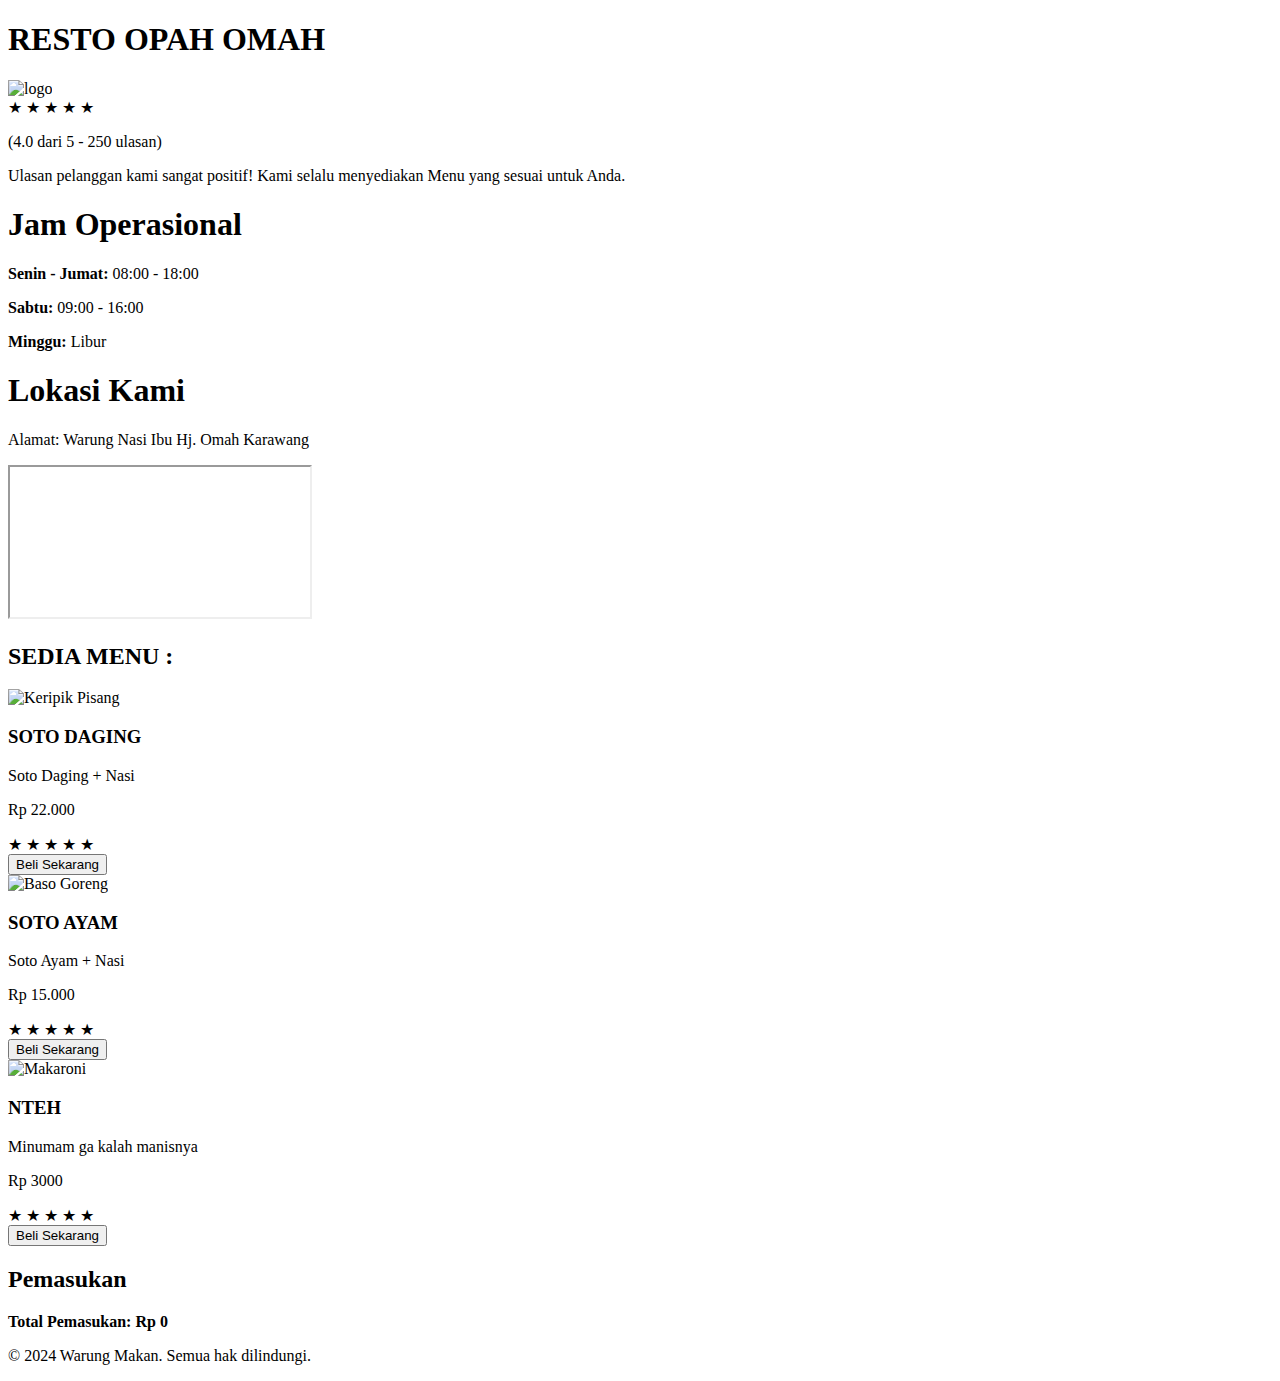
==== index.html @ 414d12e5 "Update index.html" ====
<!DOCTYPE html>
<html lang="id">
<head>
    <meta charset="UTF-8">
    <meta name="viewport" content="width=device-width, initial-scale=1.0">
    <title>RESTO OPAH OMAH</title>
    <link rel="stylesheet" href="style.css">
</head>
    <script type="application/ld+json">
{
  "@context": "https://schema.org",
  "@type": "LocalBusiness",
  "name": "RESTO OPAH OMAH",
  "image": "https://1.bp.blogspot.com/-B6lokoQw8ZI/Vt_gXX4jRxI/AAAAAAAABak/sBp-LtEyVYI/s1600/rumah%2Bmakan%2B2.jpg",
  "@id": "",
  "url": "https://mzaa185.github.io/RESTO-OPAH-OMAH/",
  "telephone": "+62-822-9981-2005",
  "priceRange": "15000-22000",
  "address": {
    "@type": "PostalAddress",
    "streetAddress": "Tangerang",
    "addressLocality": "Tangerang",
    "postalCode": "15138",
    "addressCountry": ""
  }  
}
</script>
   
<body>
    <style>
        body{
            background-image:url(ngide.png)
        }
        
    </style>
    <header>
        <!-- Tentang Toko -->
    <div class="container section">
        <h1>RESTO OPAH OMAH</h1>
        <img src="https://1.bp.blogspot.com/-B6lokoQw8ZI/Vt_gXX4jRxI/AAAAAAAABak/sBp-LtEyVYI/s1600/rumah%2Bmakan%2B2.jpg" class="gambar" alt="logo">
        <div>
            <div class="rating">
                <div>
                    <span>&#9733;</span>
                    <span>&#9733;</span>
                    <span>&#9733;</span>
                    <span>&#9733;</span>
                    <span>&#9733;</span>
                </div>
                <p class="reviews">(4.0 dari 5 - 250 ulasan)</p>
            </div>
        </div>
        <p>Ulasan pelanggan kami sangat positif! Kami selalu menyediakan Menu yang sesuai untuk Anda.</p>
    </div>
    </header>
    <div class="container section">
        <h1>Jam Operasional</h1>
        <div class="operational-hours">
            <p><strong>Senin - Jumat:</strong> 08:00 - 18:00</p>
            <p><strong>Sabtu:</strong> 09:00 - 16:00</p>
            <p><strong>Minggu:</strong> Libur</p>
        </div>
    </div>
     <!-- Lokasi Bisnis -->
    <div class="container section">
        <h1>Lokasi Kami</h1>
        <p>Alamat: Warung Nasi Ibu Hj. Omah Karawang</p>
        <div class="map-container">
            <iframe 
                src="https://www.google.com/maps/embed?pb=!1m18!1m12!1m3!1d3958.281101320978!2d107.61912291538463!3d-7.327468974248202!2m3!1f0!2f0!3f0!3m2!1i1024!2i768!4f13.1!3m3!1m2!1s0x2e68e97c14e98c1f%3A0x123456789abcdef!2sAlamat%20Bisnis%20Anda!5e0!3m2!1sid!2sid!4v1694951999999!5m2!1sid!2sid" 
                allowfullscreen=""
                loading="lazy"
                referrerpolicy="no-referrer-when-downgrade">
            </iframe>
        </div>
    </div>
    <main>
        <div class="product-list" id="product-list">
            <!-- Daftar produk akan ditambahkan di sini -->
            <h2>SEDIA MENU : </h2>
            <div class="product">
                <div class="product-item">
                    <img src="https://asset.kompas.com/crops/FJsfTo1_vUpYO-lLGU94wLyIJJ8=/3x0:700x465/750x500/data/photo/2020/06/21/5eef911260b5c.jpg" alt="Keripik Pisang">
                    <h3>SOTO DAGING</h3>
                    <p>Soto Daging + Nasi<p>
                    <p class="price">Rp 22.000</p>
                    <div class="rating">
                        <span>&#9733;</span>
                        <span>&#9733;</span>
                        <span>&#9733;</span>
                        <span>&#9733;</span>
                        <span>&#9733;</span>
                    </div>
                    <button class="buy-now" onclick="buyNow('SOTO DAGING', 22000)">Beli Sekarang</button>
                </div>
                <div class="product-item">
                    <img src="https://img.freepik.com/premium-photo/soto-ayam-is-typical-indonesian-food-form-kind-chicken-soup-with-yellowish-sauce_431906-2767.jpg?w=2000" alt="Baso Goreng">
                    <h3>SOTO AYAM</h3>
                    <p>Soto Ayam + Nasi</p>
                    <p class="price">Rp 15.000</p>
                    <div class="rating">
                        <span>&#9733;</span>
                        <span>&#9733;</span>
                        <span>&#9733;</span>
                        <span>&#9733;</span>
                        <span>&#9733;</span>
                    </div>
                    <button class="buy-now" onclick="buyNow('SOTO AYAM', 15000)">Beli Sekarang</button>
                </div>
                <div class="product-item">
                    <img src="https://d1vbn70lmn1nqe.cloudfront.net/prod/wp-content/uploads/2021/06/15093247/Ketahui-Fakta-Es-Teh-Manis.jpg" alt="Makaroni">
                    <h3>NTEH</h3>
                    <p>Minumam ga kalah manisnya</p>
                    <p class="price">Rp 3000</p>
                    <div class="rating">
                        <span>&#9733;</span>
                        <span>&#9733;</span>
                        <span>&#9733;</span>
                        <span>&#9733;</span>
                        <span>&#9733;</span>
                    </div>
                    <button class="buy-now" onclick="buyNow('NTEH', 3000)">Beli Sekarang</button>
                </div>
        </div>
        <div class="container section">
            <h2>Pemasukan</h2>
            <p id="income" style="font-weight: bold;">Total Pemasukan: Rp 0</p>
        </div>
    </main>
    <footer>
        <p>&copy; 2024 Warung Makan. Semua hak dilindungi.</p>
    </footer>
    <script src="script.js"></script>
</body>
</html>
<script>
    let cart = [];
    let total = 0;
    let income = 0;
    function addToCart(productName, price) {
        cart.push({ name: productName, price: price });
        total += price;
        income += price;
        // Update keranjang di halaman
        updateCart();
    }
    function buyNow(productName, price) {
        income += price;
        alert(`Anda telah membeli ${productName} seharga Rp ${price.toLocaleString()}. Terima kasih atas pembeliannya!`);
        // Update pemasukan
        updateIncome();
    }
    function updateCart() {
        const cartList = document.getElementById('cart');
        const totalElement = document.getElementById('total');
        cartList.innerHTML = '';
        cart.forEach(item => {
            const listItem = document.createElement('li');
            listItem.textContent = `${item.name} - Rp ${item.price.toLocaleString()}`;
            cartList.appendChild(listItem);
        });
        totalElement.textContent = `Total: Rp ${total.toLocaleString()}`;
        // Update pemasukan
        updateIncome();
    }
    function updateIncome() {
        const incomeElement = document.getElementById('income');
        incomeElement.textContent = `Total Pemasukan: Rp ${income.toLocaleString()}`;
    }
</script>
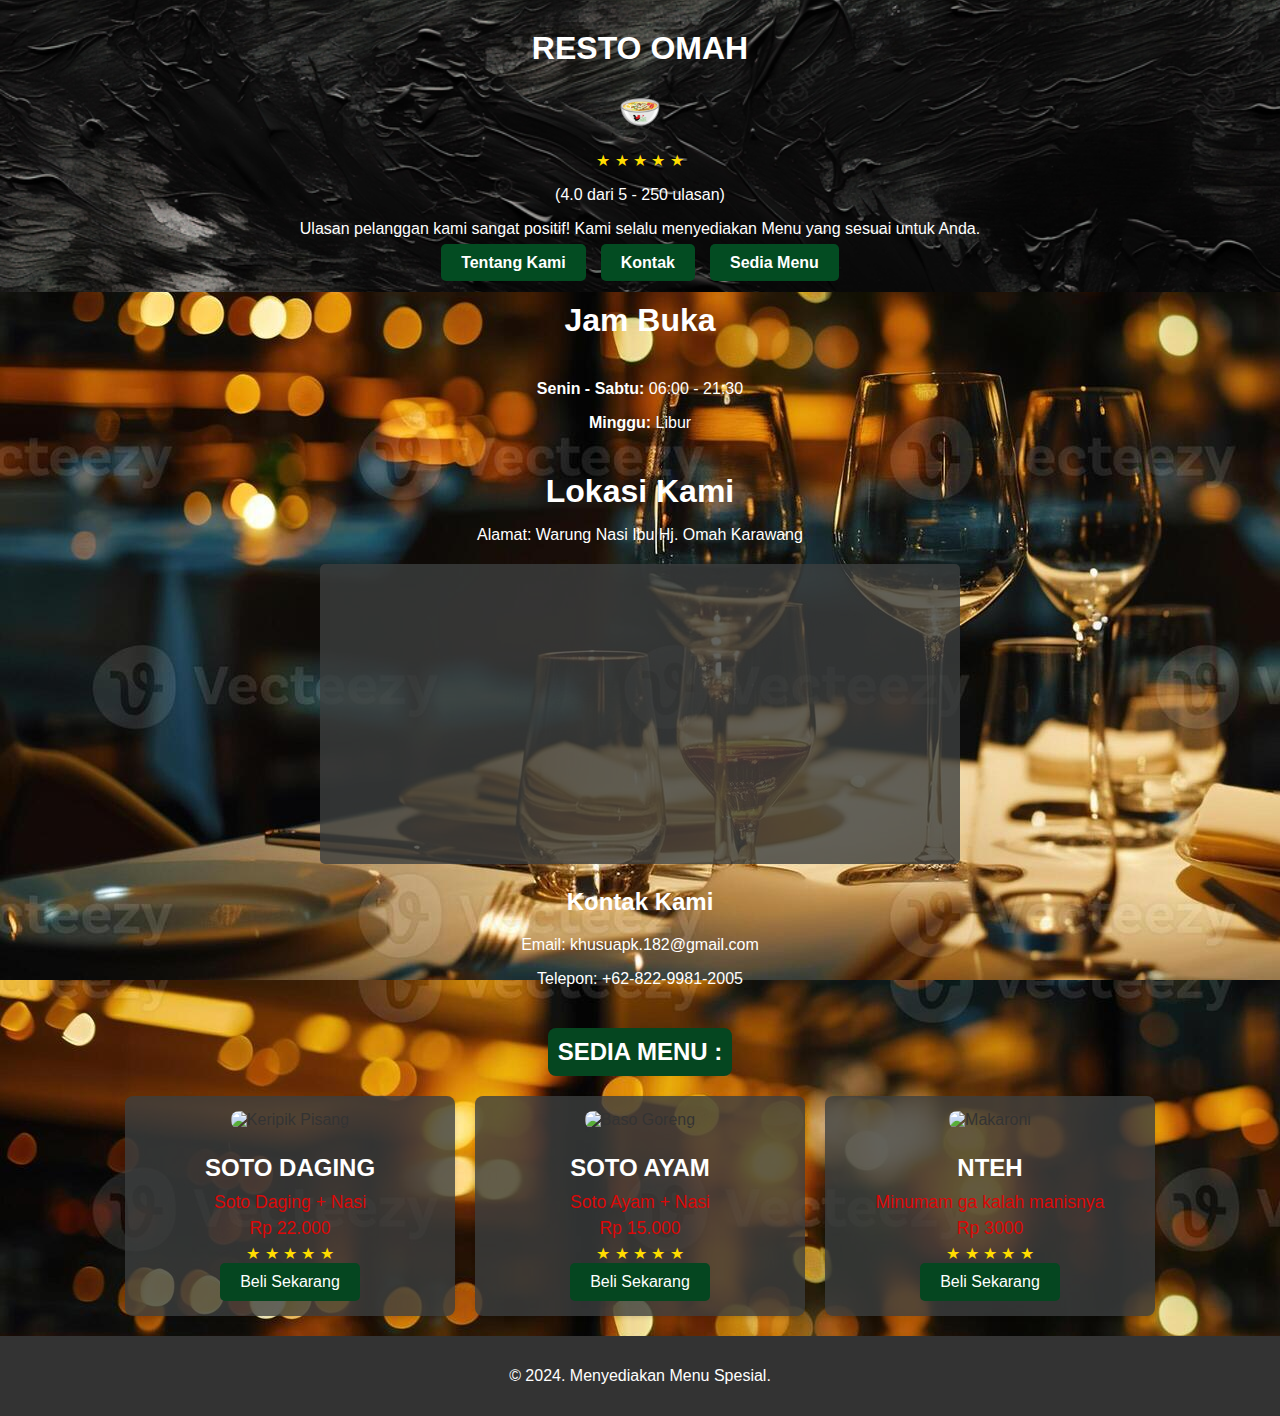
==== commit 0784cba2: "Add files via upload" ====
--- a/index.html
+++ b/index.html
@@ -4,9 +4,9 @@
     <meta charset="UTF-8">
     <meta name="viewport" content="width=device-width, initial-scale=1.0">
     <title>RESTO OPAH OMAH</title>
-    <link rel="stylesheet" href="style.css">
+    <link rel="stylesheet" href="style1.css">
 </head>
-    <script type="application/ld+json">
+<script type="application/ld+json">
 {
   "@context": "https://schema.org",
   "@type": "LocalBusiness",
@@ -25,19 +25,99 @@
   }  
 }
 </script>
+<script type="application/ld+json">
+    {
+      "@context": "https://schema.org/ ",
+      "@type": "Person",
+      "name": "Agus Ahmad Muzaki",
+      "url": "https://mzaa185.github.io/RESTO-OPAH-OMAH/",
+      "image": "https://futscore.com/phpthumb/phpThumb.php?w=262&h=349&q=80&far=1&bg=EEEEEE&f=png&src=..%2Fupload%2Fphoto%2Fplayers_plphoto_tsx1622702416.jpg&hash=7b0c4cedff52a58eb12d0d2dbbc40ac7"
+    }
+</script>
+<script type="application/ld+json">
+{
+  "@context": "https://schema.org/", 
+  "@type": "Product", 
+  "name": "SOTO DAGING",
+  "image": "https://asset.kompas.com/crops/FJsfTo1_vUpYO-lLGU94wLyIJJ8=/3x0:700x465/750x500/data/photo/2020/06/21/5eef911260b5c.jpg",
+  "aggregateRating": {
+    "@type": "AggregateRating",
+    "ratingValue": "4.5",
+    "ratingCount": "150"
+  }
+}
+</script>
+<script type="application/ld+json">
+{
+  "@context": "https://schema.org/", 
+  "@type": "Product", 
+  "name": "SOTO AYAM",
+  "image": "https://img.freepik.com/premium-photo/soto-ayam-is-typical-indonesian-food-form-kind-chicken-soup-with-yellowish-sauce_431906-2767.jpg?w=2000",
+  "aggregateRating": {
+    "@type": "AggregateRating",
+    "ratingValue": "4.7",
+    "ratingCount": "200"
+  }
+}
+</script>
+<script type="application/ld+json">
+{
+  "@context": "https://schema.org/", 
+  "@type": "Product", 
+  "name": "NTEH",
+  "image": "https://d1vbn70lmn1nqe.cloudfront.net/prod/wp-content/uploads/2021/06/15093247/Ketahui-Fakta-Es-Teh-Manis.jpg",
+  "aggregateRating": {
+    "@type": "AggregateRating",
+    "ratingValue": "4.2",
+    "ratingCount": "100"
+  }
+}
+</script>
+<script type="application/ld+json">
+{
+      "@context": "https://schema.org/", 
+      "@type": "Ulasan",
+      "nama_produk": "SOTO DAGING",
+      "nama_pengulas": "Anaalouis",
+      "rating": 5,
+      "tanggal": "2024-12-10",
+      "komentar": "Daging yang empuk dan kuah yang gurih."
+    },
+</script>
+<script type="application/ld+json">
+{
+      "@context": "https://schema.org/", 
+  	  "@type": "Ulasan",
+      "nama_produk": "SOTO AYAM",
+      "nama_pengulas": "Sukaiii",
+      "rating": 4,
+      "tanggal": "2024-12-15",
+      "komentar": "Ayam yang empuk dan mantap."
+    },
+</script>
+<script type="application/ld+json">
+{
+      "@context": "https://schema.org/", 
+      "@type": "Ulasan",
+  		"nama_produk": "NTEH",
+      "nama_pengulas": "Zanaaa",
+      "rating": 3,
+      "tanggal": "2024-12-17",
+      "komentar": "Manis yang pas."
+}
+</script>
    
 <body>
     <style>
         body{
-            background-image:url(ngide.png)
+            background-image:url(z.png)
         }
-        
     </style>
     <header>
         <!-- Tentang Toko -->
     <div class="container section">
-        <h1>RESTO OPAH OMAH</h1>
-        <img src="https://1.bp.blogspot.com/-B6lokoQw8ZI/Vt_gXX4jRxI/AAAAAAAABak/sBp-LtEyVYI/s1600/rumah%2Bmakan%2B2.jpg" class="gambar" alt="logo">
+        <h1>RESTO OMAH</h1>
+        <img src="ayam.png" class="gambar" alt="logo">
         <div>
             <div class="rating">
                 <div>
@@ -52,17 +132,23 @@
         </div>
         <p>Ulasan pelanggan kami sangat positif! Kami selalu menyediakan Menu yang sesuai untuk Anda.</p>
     </div>
+    <nav>
+        <ul>
+            <li><a href="#about">Tentang Kami</a></li>
+            <li><a href="#contact">Kontak</a></li>
+            <li><a href="#products">Sedia Menu</a></li>
+        </ul>
+    </nav>
     </header>
-    <div class="container section">
-        <h1>Jam Operasional</h1>
+    <div class="jam" id="about">
+        <h1>Jam Buka</h1>
         <div class="operational-hours">
-            <p><strong>Senin - Jumat:</strong> 08:00 - 18:00</p>
-            <p><strong>Sabtu:</strong> 09:00 - 16:00</p>
+            <p><strong>Senin - Sabtu:</strong> 06:00 - 21:30</p>
             <p><strong>Minggu:</strong> Libur</p>
         </div>
     </div>
      <!-- Lokasi Bisnis -->
-    <div class="container section">
+     <div class="about" id="about"></div>
         <h1>Lokasi Kami</h1>
         <p>Alamat: Warung Nasi Ibu Hj. Omah Karawang</p>
         <div class="map-container">
@@ -74,8 +160,14 @@
             </iframe>
         </div>
     </div>
+
+    <section id="contact" class="container">
+        <h2>Kontak Kami</h2>
+        <p>Email: khusuapk.182@gmail.com</p>
+        <p>Telepon: +62-822-9981-2005</p>
+    </section>
     <main>
-        <div class="product-list" id="product-list">
+        <div class="products" id="products">
             <!-- Daftar produk akan ditambahkan di sini -->
             <h2>SEDIA MENU : </h2>
             <div class="product">
@@ -91,7 +183,7 @@
                         <span>&#9733;</span>
                         <span>&#9733;</span>
                     </div>
-                    <button class="buy-now" onclick="buyNow('SOTO DAGING', 22000)">Beli Sekarang</button>
+                    <button class="buy-now" onclick="addToCart('SOTO DAGING', 22000)">Beli Sekarang</button>
                 </div>
                 <div class="product-item">
                     <img src="https://img.freepik.com/premium-photo/soto-ayam-is-typical-indonesian-food-form-kind-chicken-soup-with-yellowish-sauce_431906-2767.jpg?w=2000" alt="Baso Goreng">
@@ -105,7 +197,7 @@
                         <span>&#9733;</span>
                         <span>&#9733;</span>
                     </div>
-                    <button class="buy-now" onclick="buyNow('SOTO AYAM', 15000)">Beli Sekarang</button>
+                    <button class="buy-now" onclick="addToCart('SOTO AYAM', 15000)">Beli Sekarang</button>
                 </div>
                 <div class="product-item">
                     <img src="https://d1vbn70lmn1nqe.cloudfront.net/prod/wp-content/uploads/2021/06/15093247/Ketahui-Fakta-Es-Teh-Manis.jpg" alt="Makaroni">
@@ -119,52 +211,24 @@
                         <span>&#9733;</span>
                         <span>&#9733;</span>
                     </div>
-                    <button class="buy-now" onclick="buyNow('NTEH', 3000)">Beli Sekarang</button>
-                </div>
-        </div>
-        <div class="container section">
-            <h2>Pemasukan</h2>
-            <p id="income" style="font-weight: bold;">Total Pemasukan: Rp 0</p>
-        </div>
+                    <button class="buy-now" onclick="addToCart('NTEH', 3000)">Beli Sekarang</button>
+                </div>
+        </div>
+
     </main>
     <footer>
-        <p>&copy; 2024 Warung Makan. Semua hak dilindungi.</p>
+        <p>&copy; 2024. Menyediakan Menu Spesial.</p>
+        </section>
     </footer>
     <script src="script.js"></script>
 </body>
 </html>
+
 <script>
-    let cart = [];
-    let total = 0;
-    let income = 0;
-    function addToCart(productName, price) {
-        cart.push({ name: productName, price: price });
-        total += price;
-        income += price;
-        // Update keranjang di halaman
-        updateCart();
+    function addToCart(productName, productPrice) {
+        alert(`Anda telah memilih ${productName} seharga Rp ${productPrice.toLocaleString('id-ID')}`);
+        // Tambahkan logika lain, seperti menambahkan produk ke keranjang belanja
     }
-    function buyNow(productName, price) {
-        income += price;
-        alert(`Anda telah membeli ${productName} seharga Rp ${price.toLocaleString()}. Terima kasih atas pembeliannya!`);
-        // Update pemasukan
-        updateIncome();
-    }
-    function updateCart() {
-        const cartList = document.getElementById('cart');
-        const totalElement = document.getElementById('total');
-        cartList.innerHTML = '';
-        cart.forEach(item => {
-            const listItem = document.createElement('li');
-            listItem.textContent = `${item.name} - Rp ${item.price.toLocaleString()}`;
-            cartList.appendChild(listItem);
-        });
-        totalElement.textContent = `Total: Rp ${total.toLocaleString()}`;
-        // Update pemasukan
-        updateIncome();
-    }
-    function updateIncome() {
-        const incomeElement = document.getElementById('income');
-        incomeElement.textContent = `Total Pemasukan: Rp ${income.toLocaleString()}`;
-    }
-</script>
+</script>
+
+
--- a/style1.css
+++ b/style1.css
@@ -0,0 +1,163 @@
+body {
+    font-family: 'Trebuchet MS', 'Lucida Sans Unicode', 'Lucida Grande', 'Lucida Sans', Arial, sans-serif, sans-serif;
+    margin: 0;
+    padding: 0;
+    text-align: center;
+    background-color: #f8f9fa;
+    color: #fff; /* Mengubah seluruh tulisan menjadi putih */
+}
+
+header {
+    padding: 20px;
+    background: rgba(60, 62, 63, 0.8);
+    color: #fff;
+    background-image: url('blck.png');
+    background-size: cover;
+    background-position: center;
+}
+
+header img {
+    max-width: 50px;
+    border-radius: 50%;
+    margin: 10px auto;
+}
+
+.rating span {
+    color: #ffdd00; /* Memberikan warna pada rating */
+}
+
+h1 {
+    font-size: 2rem;
+    margin: 10px 0;
+}
+
+nav ul {
+    list-style: none;
+    padding: 0;
+    margin: 0;
+    display: flex;
+    justify-content: center;
+    gap: 15px;
+}
+
+nav ul li {
+    display: inline;
+}
+
+nav ul li a {
+    text-decoration: none;
+    color: #fff;
+    font-weight: bold;
+    padding: 10px 20px;
+    background-color: #034c22;
+    border-radius: 5px;
+    transition: transform 0.3s, background-color 0.3s;
+}
+
+nav ul li a:hover {
+    transform: translateY(-5px);
+    background-color: #d35400;
+}
+
+.operational-hours, .location {
+    padding: 15px;
+    border-radius: 5px;
+    margin: 10px 0;
+}
+
+.map-container {
+    margin: 20px 0;
+}
+
+.map-container iframe {
+    background: rgba(60, 62, 63, 0.8);
+    border: 1px solid #dddddd;
+    width: 50%;
+    height: 300px;
+    border: 0;
+    border-radius: 5px;
+}
+
+.products {
+    margin: 20px auto;
+    text-align: center;
+}
+
+#products h2 {
+    background-color: #054620;
+    color: #fff;
+    padding: 10px;
+    border-radius: 8px;
+    display: inline-block;
+}
+
+.product {
+    display: flex;
+    justify-content: center;
+    flex-wrap: wrap;
+    gap: 20px;
+}
+
+.product-item {
+    background: rgba(60, 62, 63, 0.8);
+    border-radius: 8px;
+    box-shadow: 0 2px 4px rgba(0, 0, 0, 0.1);
+    padding: 15px;
+    width: 300px;
+    text-align: center;
+    transition: transform 0.3s ease, box-shadow 0.3s ease;
+    color: #333; /* Warna tulisan tetap kontras di dalam produk */
+}
+
+.product-item:hover {
+    transform: scale(1.05);
+    box-shadow: 0 4px 8px rgba(0, 0, 0, 0.2);
+}
+
+.product-item img {
+    max-width: 100%;
+    height: auto;
+    border-radius: 8px;
+    margin-bottom: 15px;
+}
+
+.product-item h3 {
+    margin: 10px 0;
+    font-size: 1.5rem;
+    color: #fff; /* Menjaga kontras */
+}
+
+.product-item p {
+    margin: 5px 0;
+    font-size: 1.1rem;
+    color: #db0808; /* Menjaga kontras */
+}
+
+.product-item .rating span {
+    color: #ffdd00; /* Memberikan warna pada rating di menu */
+}
+
+.product-item button {
+    padding: 10px 20px;
+    font-size: 1rem;
+    color: #fff;
+    background-color: #054620;
+    border: none;
+    border-radius: 5px;
+    cursor: pointer;
+    transition: background-color 0.3s;
+}
+
+.product-item button:hover {
+    background-color: #d35400; /* Warna ketika hover tombol */
+}
+
+footer {
+    background-color: #333;
+    color: #fff;
+    text-align: center;
+    padding: 15px 0;
+    position: relative; /* Mengubah posisi footer */
+    bottom: auto; /* Menghindari footer menutupi konten */
+    width: 100%;
+}
